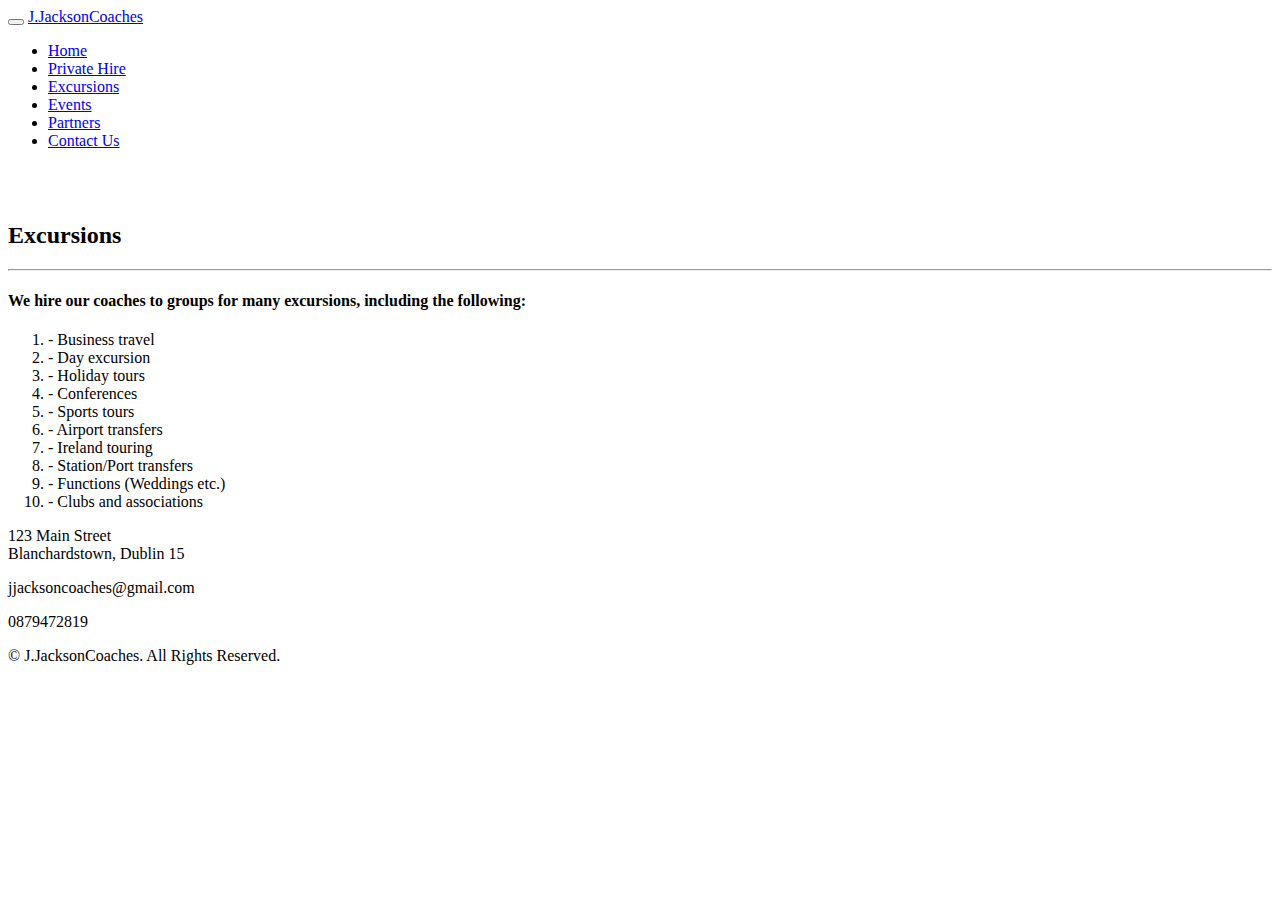
==== excursions.html @ 3b41c365 "Add files via upload" ====
<!DOCTYPE html>
<html lang="en">

<head>
  <meta charset="utf-8">
  <meta name="viewport" content="width=device-width, initial-scale=1">
   <title>J. Jackson Coaches | Excursions</title>
  <meta name="description" content="J Jackson Coache Hire Dublin Ireland Website">
  <meta name="keywords" content="coach hire dublin, coach hire ireland, dublin coaches, ireland coach hire, party bus">

  <link rel="stylesheet" type="text/css" href="https://fonts.googleapis.com/css?family=Roboto:400,300|Raleway:300,400,900,700italic,700,300,600">
  <link rel="stylesheet" type="text/css" href="css/jquery.bxslider.css">
  <link rel="stylesheet" type="text/css" href="css/font-awesome.min.css">
  <link rel="stylesheet" type="text/css" href="css/bootstrap.min.css">
  <link rel="stylesheet" type="text/css" href="css/animate.css">
  <link rel="stylesheet" type="text/css" href="css/style.css">
  <script src="https://ajax.googleapis.com/ajax/libs/jquery/3.3.1/jquery.min.js"></script>
</head>

<body>

  <div class="loader"></div>

  <div id="myDiv">
        <header id="main-header">
          <nav class="navbar navbar-default navbar-fixed-top">
            <div class="top">
                <div class="container">
                <div class="navbar-header">
                    <button type="button" class="navbar-toggle" data-toggle="collapse" data-target="#myNavbar">
                    <span class="icon-bar"></span>
                    <span class="icon-bar"></span>
                    <span class="icon-bar"></span>
                </button>
                    <a class="navbar-brand" href="./index.html">J.Jackson<span class="logo-dec">Coaches</span></a>
                </div>
                <div class="collapse navbar-collapse" id="myNavbar">
                    <ul class="nav navbar-nav navbar-right">
                    <li class=""><a href="./index.html">Home</a></li>
                    <li class=""><a href="./private-hire.html">Private Hire</a></li>
                    <li class="active"><a href="./excursions.html">Excursions</a></li>
                    <li class=""><a href="./events.html">Events</a></li>
                    <li class=""><a href="./partners.html">Partners</a></li>
                    <li class=""><a href="./contact-us.html">Contact Us</a></li>
                    </ul>
                </div>
                </div>
            </div>
          </nav>
        </header>
    <!--/ HEADER-->
    <!---->
    <!---->
    <!---->
    <br><br>
    <section id="service" class="section-padding wow fadeInUp delay-05s">
      <div class="container">
        <div class="row">
          <div class="col-md-12 text-center">
            <h2 class="service-title pad-bt15">Excursions</h2>
        
            <hr class="bottom-line">
          </div>
          <div class="col-md-6 col-sm-6 col-xs-12">
            <div class="service-item">
              <h4>We hire our coaches to groups for many excursions, including the following:</h4>
              <ol>
                  <li>- Business travel</li>
                  <li>- Day excursion</li>
                  <li>- Holiday tours</li>
                  <li>- Conferences</li>
                  <li>- Sports tours</li>
                  <li>- Airport transfers</li>
                  <li>- Ireland touring</li>
                  <li>- Station/Port transfers</li>
                  <li>- Functions (Weddings etc.)</li>
                  <li>- Clubs and associations</li>
              </ol>
            </div>
          </div>
        </div>
      </div>
    </section>
    <!---->
    <!---->
    <!---->
    <!---->
    <!---->
    <!---->

    <section id="contact" class="section-padding wow fadeInUp delay-05s">
      <div class="container">
        <div class="row">
          <div class="col-md-12 col-sm-12 col-xs-12">
            <div class="loction-info white">
              <p><i class="fa fa-map-marker fa-fw pull-left fa-2x"></i>123 Main Street<br>Blanchardstown, Dublin 15</p>
              <p><i class="fa fa-envelope-o fa-fw pull-left fa-2x"></i>jjacksoncoaches@gmail.com</p>
              <p><i class="fa fa-phone fa-fw pull-left fa-2x"></i>0879472819</p>
            </div>
          </div>
          <!--<div class="col-md-6 col-sm-6 col-xs-12">
            <div class="contact-form">
              <div id="sendmessage">Your message has been sent. Thank you!</div>
              <div id="errormessage"></div>
              <form action="" method="post" role="form" class="contactForm">
                <div class="col-md-6 padding-right-zero">
                  <div class="form-group">
                    <input type="text" name="name" class="form-control" id="name" placeholder="Your Name" data-rule="minlen:4" data-msg="Please enter at least 4 chars" />
                    <div class="validation"></div>
                  </div>
                </div>
                <div class="col-md-6">
                  <div class="form-group">
                    <input type="email" class="form-control" name="email" id="email" placeholder="Your Email" data-rule="email" data-msg="Please enter a valid email" />
                    <div class="validation"></div>
                  </div>
                </div>
                <div class="col-md-12">
                  <div class="form-group">
                    <input type="text" class="form-control" name="subject" id="subject" placeholder="Subject" data-rule="minlen:4" data-msg="Please enter at least 8 chars of subject" />
                    <div class="validation"></div>
                  </div>
                </div>
                <div class="col-md-12">
                  <div class="form-group">
                    <textarea class="form-control" name="message" rows="5" data-rule="required" data-msg="Please write something for us" placeholder="Message"></textarea>
                    <div class="validation"></div>
                  </div>
                  <button type="submit" class="btn btn-primary btn-submit">SEND NOW</button>
                </div>
              </form>

            </div>-->
          </div>
        </div>
      </div>
    </section>
    <!---->
    <!---->
    <footer id="footer">
      <div class="container">
        <div class="row text-center">
          <p>&copy; J.JacksonCoaches. All Rights Reserved.</p>
        </div>
      </div>
    </footer>
    <!---->
  </div>
  <script src="js/jquery.min.js"></script>
  <script src="js/jquery.easing.min.js"></script>
  <script src="js/bootstrap.min.js"></script>
  <!--<script src="js/wow.js"></script>-->
  <script src="js/jquery.bxslider.min.js"></script>
  <script src="js/custom.js"></script>
  <script src="contactform/contactform.js"></script>

</body>
</html>
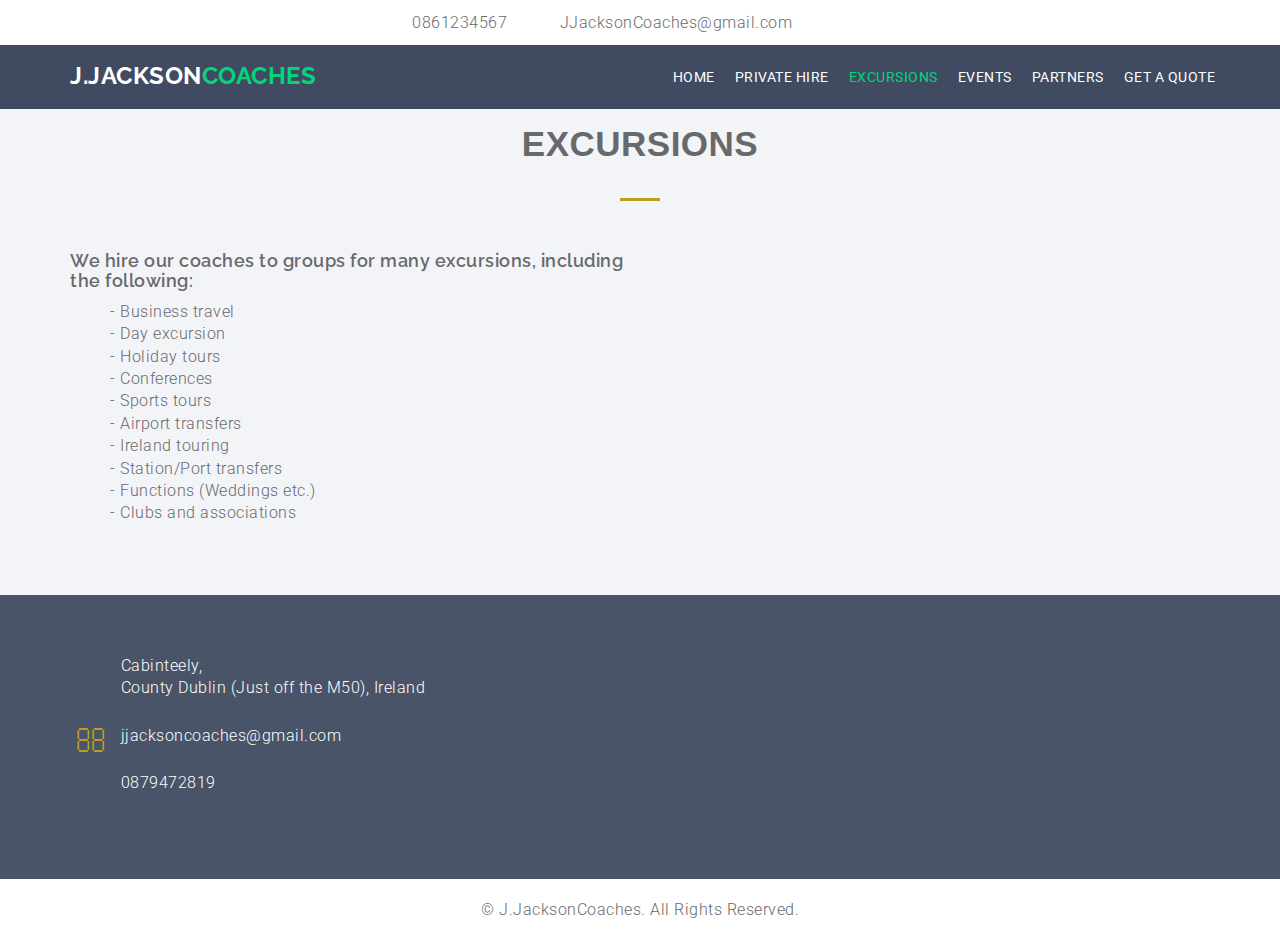
==== commit f8143bd8: "Update excursions.html" ====
--- a/excursions.html
+++ b/excursions.html
@@ -25,6 +25,9 @@
         <header id="main-header">
           <nav class="navbar navbar-default navbar-fixed-top">
             <div class="top">
+              <div style="height: 35px; background-color: #fff;">
+                 <div style="margin-left: 410px;"><p><div class="fa fa-phone" style="margin-top: 5px; margin-right: 5px; color: #4c4c4c;"></div> 0861234567 <span style="margin-left:30px;"></span><div class="fa fa-envelope" style="margin-top: 5px; margin-right: 5px; color: #4c4c4c;"></div>JJacksonCoaches@gmail.com</p></div>
+              </div>
                 <div class="container">
                 <div class="navbar-header">
                     <button type="button" class="navbar-toggle" data-toggle="collapse" data-target="#myNavbar">
@@ -41,7 +44,7 @@
                     <li class="active"><a href="./excursions.html">Excursions</a></li>
                     <li class=""><a href="./events.html">Events</a></li>
                     <li class=""><a href="./partners.html">Partners</a></li>
-                    <li class=""><a href="./contact-us.html">Contact Us</a></li>
+                    <li class=""><a href="./contact-us.html">Get a quote</a></li>
                     </ul>
                 </div>
                 </div>
@@ -93,7 +96,7 @@
         <div class="row">
           <div class="col-md-12 col-sm-12 col-xs-12">
             <div class="loction-info white">
-              <p><i class="fa fa-map-marker fa-fw pull-left fa-2x"></i>123 Main Street<br>Blanchardstown, Dublin 15</p>
+              <p><i class="fa fa-map-marker fa-fw pull-left fa-2x"></i>Cabinteely,<br>County Dublin (Just off the M50), Ireland</p>
               <p><i class="fa fa-envelope-o fa-fw pull-left fa-2x"></i>jjacksoncoaches@gmail.com</p>
               <p><i class="fa fa-phone fa-fw pull-left fa-2x"></i>0879472819</p>
             </div>
@@ -156,3 +159,4 @@
 
 </body>
 </html>
+
--- a/css/style.css
+++ b/css/style.css
@@ -0,0 +1,859 @@
+
+body {
+  line-height: 1.4;
+  font-family: 'Roboto', sans-serif;
+  color: #67696c;
+  font-size: 16px;
+  font-weight: 300;
+  letter-spacing: 0.5px;
+  overflow-x: hidden;
+}
+
+ol, ul {
+  list-style: none;
+}
+
+blockquote, q {
+  quotes: none;
+}
+
+blockquote:before, blockquote:after, q:before, q:after {
+  content: '';
+  content: none;
+}
+
+table {
+  border-collapse: collapse;
+  border-spacing: 0;
+}
+
+h1, h2, h3, h4, h5, h6 {
+  font-family: 'Raleway', sans-serif;
+  font-weight: 600;
+}
+
+.section-padding {
+  padding: 60px 0px;
+}
+
+#loader {
+  position: absolute;
+  left: 50%;
+  top: 50%;
+  z-index: 1;
+  width: 150px;
+  height: 150px;
+  margin: -75px 0 0 -75px;
+  border: 16px solid #f3f3f3;
+  border-radius: 50%;
+  border-top: 16px solid #3498db;
+  width: 120px;
+  height: 120px;
+  -webkit-animation: spin 2s linear infinite;
+  animation: spin 2s linear infinite;
+}
+
+@-webkit-keyframes spin {
+  0% {
+    -webkit-transform: rotate(0deg);
+  }
+  100% {
+    -webkit-transform: rotate(360deg);
+  }
+}
+
+@keyframes spin {
+  0% {
+    transform: rotate(0deg);
+  }
+  100% {
+    transform: rotate(360deg);
+  }
+}
+
+/* Add animation to "page content" */
+
+.animate-bottom {
+  position: relative;
+  -webkit-animation-name: animatebottom;
+  -webkit-animation-duration: 1s;
+  animation-name: animatebottom;
+  animation-duration: 1s
+}
+
+@-webkit-keyframes animatebottom {
+  from {
+    bottom: -100px;
+    opacity: 0
+  }
+  to {
+    bottom: 0px;
+    opacity: 1
+  }
+}
+
+@keyframes animatebottom {
+  from {
+    bottom: -100px;
+    opacity: 0
+  }
+  to {
+    bottom: 0;
+    opacity: 1
+  }
+}
+
+/***********************************
+************************************
+HEADER
+************************************
+***********************************/
+
+.header {
+  background-size: cover;
+  min-height: 650px;
+  position: relative;
+}
+
+.bg-color {
+  background-color: rgba(0, 0, 0, 0.5);
+  min-height: 650px;
+}
+
+#main-header {}
+
+.top{
+  margin: -20px !important;
+  padding: 0 !important;
+  background: rgba(64, 75, 97);
+}
+
+.navbar-default {
+  background-color: transparent;
+  border: 0px;
+  padding: 20px 0;
+  transition: all 0.3s;
+}
+
+@media (max-width: 768px) {
+	.navbar-collapse {
+		background: rgba(64, 75, 97, 0.9);
+    border-top: 0;
+	}
+}
+.navbar-default .navbar-brand:focus, .navbar-default .navbar-brand:hover {
+  color: #002F2F;
+}
+
+.top-nav-collapse {
+  padding: 0;
+  background: rgba(64, 75, 97, 0.9);
+}
+
+.navigate-collapse {
+  padding: 0;
+  background: rgba(64, 75, 97, 0.9);
+}
+
+.logo-dec {
+  color: #00d67c;
+}
+
+.navbar-default .navbar-brand {
+  color: #fff;
+  font-family: 'Raleway', sans-serif;
+  font-weight: 700;
+}
+
+.navbar-default .navbar-brand:hover, .navbar-default .navbar-brand:focus {
+  color: #fff;
+}
+
+.navbar-brand {
+  padding: 0px;
+  font-size: 24px;
+  text-transform: uppercase;
+  padding: 15px 0px;
+  margin-top: 6px;
+}
+
+.navbar-default .navbar-nav>li>a {
+  padding: 5px 10px;
+  font-size: 14px;
+  line-height: 54px;
+  font-weight: 400;
+  text-transform: uppercase;
+  background: transparent;
+  color: #fff;
+  -webkit-transition: color 0.2s ease-out;
+  transition: color 0.2s ease-out;
+}
+
+.navbar-default .navbar-nav>.active>a, .navbar-default .navbar-nav>.active>a:focus, .navbar-default .navbar-nav>.active>a:hover {
+  color: #00d67c;
+  background-color: transparent;
+}
+
+.navbar-default .navbar-nav>li>a:focus, .navbar-default .navbar-nav>li>a:hover {
+  background-color: transparent;
+  color: #00d67c;
+}
+
+.banner-info {
+  padding-top: 140px;
+  color: #fff;
+}
+
+.bnr-title, .bnr-sub-title {
+  font-family: 'Fira Sans', sans-serif;
+}
+
+h1.bnr-title {
+  font-size: 18px;
+  text-transform: uppercase;
+  letter-spacing: 2px;
+}
+
+h2.bnr-sub-title {
+  font-size: 45px;
+  text-transform: uppercase;
+  padding: 20px 0px;
+  font-weight: 700;
+}
+
+.bnr-para {
+  font-weight: 300;
+}
+
+.btn-download, .btn-more, .btn-download:hover, .btn-download:focus, .btn-more:focus {
+  text-transform: uppercase;
+  margin-top: 50px;
+  color: #fff;
+  border: 0;
+  font-size: 14px;
+  font-weight: 300;
+  line-height: 24px;
+  padding: 10px 30px;
+  border-radius: 60px;
+  margin: 50px 10px 0 0;
+  outline: none !important;
+  -webkit-backface-visibility: hidden;
+  backface-visibility: hidden;
+  transition: all 0.3s;
+}
+
+.btn-download {
+  background-color: #be9e21;
+}
+
+.btn-more, .btn-more:focus {
+  margin-left: 15px;
+  border: 1px solid #00d67c;
+  color: #00d67c;
+}
+
+.btn-more:hover {
+  background: #00d67c;
+  color: #fff;
+}
+
+.overlay-detail a i {
+  text-align: center;
+  position: absolute;
+  bottom: 25px;
+  font-size: 38px;
+  color: #fff;
+}
+
+/***********************************
+************************************
+features
+************************************
+***********************************/
+
+.title, .service-title {
+  font-family: 'Fira Sans', sans-serif;
+  font-size: 35px;
+  text-transform: uppercase;
+}
+
+.item-img {
+  margin-bottom: 15px;
+}
+
+.sub-title {
+  font-size: 20px;
+}
+
+.bottom-line {
+  margin-top: 20px;
+  margin-bottom: 40px;
+  border: 0;
+  border-top: 0px;
+  height: 3px;
+  width: 40px;
+  background-color: #BE9E21;
+}
+
+.wrap-item h3 {
+  font-size: 24px;
+  line-height: 25px;
+}
+
+.pad-bt15 {
+  padding-bottom: 15px;
+}
+
+.sec-sub-title {
+  padding-top: 30px;
+}
+
+.sec-sub-title {
+  font-size: 16px;
+  font-weight: bold;
+  color: #002F2F;
+  text-transform: uppercase;
+  margin: 25px 0px;
+  line-height: 1.7;
+}
+
+#service {
+  background-color: #F3F4F8;
+}
+
+ul.service-list li i {
+  color: #002F2F;
+  padding-right: 10px;
+}
+
+.learn-more, .learn-more:hover, .learn-more:focus {
+  height: 50px;
+  width: 175px;
+  background: #046380;
+  display: inline-block;
+  text-align: center;
+  color: #ffffff;
+  line-height: 50px;
+  text-transform: uppercase;
+  font-size: 16px;
+  text-decoration: none;
+  margin-right: 10px;
+  margin-top: 45px;
+  text-decoration: none;
+  transition: all 0.3s;
+  -webkit-transition: all 0.3s;
+}
+
+.visit-portfolio, .visit-portfolio:hover, .visit-portfolio:focus {
+  height: 50px;
+  width: 175px;
+  display: inline-block;
+  text-align: center;
+  color: #495376;
+  line-height: 50px;
+  text-transform: uppercase;
+  font-size: 16px;
+  text-decoration: none;
+  border: 1px solid #838aa1;
+  margin-top: 45px;
+  transition: all 0.3s;
+  -webkit-transition: all 0.3s;
+}
+
+.bx-wrapper img {
+  width: 70px;
+  display: inline-block;
+  border-radius: 50%;
+  border: 5px solid #fff;
+  margin-bottom: 15px;
+}
+
+.service-item h3 span {
+  opacity: 0.7;
+  font-size: 75px;
+  line-height: 1;
+  text-transform: uppercase;
+  letter-spacing: -5px;
+  font-weight: 900;
+  padding-right: 6px;
+}
+
+.service-item h3 {
+  font-weight: 700;
+}
+
+.service-item p {
+  opacity: 0.6;
+  color: inherit;
+  padding: 10px 0px;
+}
+
+.service-item a {
+  color: #be9e21;
+}
+
+.mr-btn-15 {
+  margin-bottom: 15px;
+}
+
+.padding-right-zero {
+  padding-right: 0px !important;
+}
+
+.bx-wrapper {
+  margin: 0 auto 35px;
+}
+
+.portfolio-item {
+  position: relative;
+  overflow: hidden;
+}
+
+.portfolio-item figure {
+  margin: 0;
+  padding: 0;
+  position: relative;
+  cursor: pointer;
+}
+
+.portfolio-item figure img {
+  display: block;
+  position: relative;
+  z-index: 10;
+  margin: -15px 0
+}
+
+.portfolio-item figure figcaption {
+  display: block;
+  position: absolute;
+  z-index: 5;
+  -webkit-box-sizing: border-box;
+  -moz-box-sizing: border-box;
+  box-sizing: border-box
+}
+
+.portfolio-item figure h2 {
+  font-family: 'Fira Sans', sans-serif;
+  color: #fff;
+  font-size: 20px;
+  text-align: left;
+  padding-bottom: 15px;
+}
+
+.portfolio-item figure p {
+  display: block;
+  line-height: 18px;
+  margin: 0;
+  color: #fff;
+  text-align: left
+}
+
+.portfolio-item figure figcaption {
+  top: 0;
+  left: 0;
+  width: 100%;
+  height: 100%;
+  padding: 59px 30px;
+  background-color: #BE9E21;
+  backface-visibility: hidden;
+  -webkit-transform: rotateY(-180deg);
+  -moz-transform: rotateY(-180deg);
+  transform: rotateY(-180deg);
+  -webkit-transition: all .5s;
+  -moz-transition: all .5s;
+  transition: all .5s;
+  text-align: center;
+}
+
+.portfolio-item figure img {
+  backface-visibility: hidden;
+  -webkit-transition: all .5s;
+  -moz-transition: all .5s;
+  transition: all .5s
+}
+
+.portfolio-item figure:hover img, figure.hover img {
+  -webkit-transform: rotateY(180deg);
+  -moz-transform: rotateY(180deg);
+  transform: rotateY(180deg)
+}
+
+.portfolio-item figure:hover figcaption, figure.hover figcaption {
+  -webkit-transform: rotateY(0);
+  -moz-transform: rotateY(0);
+  transform: rotateY(0)
+}
+
+/***********************************
+************************************
+TESTIMONIAL
+************************************
+***********************************/
+
+#testimonial {
+  background: url('../img/bg.jpg') no-repeat;
+  background-size: cover;
+  min-height: 390px;
+}
+
+.bg-testicolor {
+  background-color: RGBA(73, 84, 105, 0.61);
+  min-height: 390px;
+}
+
+.white {
+  color: #fff !important;
+}
+
+.testimonial-item ul li blockquote {
+  font-size: 18px;
+  line-height: 32px;
+  color: #fff;
+  font-weight: 300;
+  text-shadow: 1px 1px 2px #333;
+  text-align: center;
+  display: inline-block;
+  width: 100%;
+  margin: 20px 0;
+  padding: 0 80px;
+  position: relative;
+  border: 0;
+}
+
+.testimonial-item ul li small {
+  font-size: 16px;
+  color: #fff;
+  font-weight: 400;
+  text-shadow: 1px 1px 2px #333;
+  text-align: center;
+  display: inline-block;
+  width: 100%;
+}
+
+.bx-viewport {
+  height: 235px !important;
+  background-color: transparent !important;
+  border: 0px none !important;
+  box-shadow: none !important;
+}
+
+.testimonial-item ul li blockquote::before {
+  content: '“';
+  left: 30px;
+}
+
+.testimonial-item ul li blockquote::before, .testimonial-item ul li blockquote::after {
+  position: absolute;
+  font-weight: 300;
+  font-size: 3em;
+  font-family: Georgia, serif;
+  color: #ccc;
+  top: 62%;
+}
+
+.testimonial-item ul li blockquote::after {
+  content: '”';
+  right: 30px;
+}
+
+/***********************************
+************************************
+Blog
+************************************
+***********************************/
+
+.blog-info h2 {
+  text-transform: capitalize;
+  font-weight: 600;
+  font-size: 20px;
+  letter-spacing: 1px;
+  padding-top: 5px;
+}
+
+.blog-comment {
+  margin-top: 12px;
+  min-height: 30px;
+}
+
+.blog-info p, .blog-comment p {
+  color: #949494;
+}
+
+.blog-comment p:first-child {
+  float: left;
+}
+
+.blog-comment p:last-child {
+  float: right;
+  margin-right: 0;
+}
+
+.blog-comment p i {
+  color: #949494;
+}
+
+.read-more {
+  color: #949494;
+  margin-top: 15px;
+  display: inline-block;
+}
+
+.blog-img {
+  position: relative;
+  margin-bottom: 20px;
+  overflow: hidden;
+}
+
+.blog-img img:hover {
+  opacity: 1;
+  -webkit-transform: scale(1.05);
+  -moz-transform: scale(1.05);
+  -ms-transform: scale(1.05);
+  -o-transform: scale(1.05);
+  transform: scale(1.05);
+}
+
+.blog-img img {
+  width: 100%;
+  opacity: 0.8;
+  -webkit-transition: all 0.5s linear;
+  -moz-transition: all 0.5s linear;
+  -ms-transition: all 0.5s linear;
+  -o-transition: all 0.5s linear;
+  transition: all 0.5s linear;
+}
+
+/***********************************
+************************************
+contact
+************************************
+***********************************/
+
+#contact {
+  background-color: rgb(73, 84, 105);
+}
+
+.btn-submit, .btn-submit:hover, .btn-submit:focus {
+  background-color: transparent;
+  border-radius: 60px;
+  color: #be9e21;
+  font-weight: 400;
+  border: 1px solid #be9e21;
+  font-size: 14px;
+  padding: 6px 20px;
+}
+
+.form-control {
+  background-color: transparent;
+  border-radius: 0px;
+  color: #be9e21 !important;
+  border-color: #be9e21;
+}
+
+.form-control:focus {
+  border-color: #be9e21;
+  outline: 0;
+  -webkit-box-shadow: inset 0 1px 1px rgba(0, 0, 0, .075), 0 0 8px rgba(102, 175, 233, .6);
+  box-shadow: inset 0 1px 1px rgba(0, 0, 0, .075), 0 0 8px rgba(102, 175, 233, .6);
+}
+
+.contact-form input.form-control {
+  color: #fff;
+}
+
+.validation {
+  color: red;
+  display: none;
+  margin: 0 0 20px;
+  font-weight: 400;
+  font-size: 13px;
+}
+
+#sendmessage {
+  color: green;
+  border: 1px solid green;
+  display: none;
+  text-align: center;
+  padding: 15px;
+  font-weight: 600;
+  margin-bottom: 15px;
+}
+
+#errormessage {
+  color: red;
+  display: none;
+  border: 1px solid red;
+  text-align: center;
+  padding: 15px;
+  font-weight: 600;
+  margin-bottom: 15px;
+}
+
+#sendmessage.show, #errormessage.show, .show {
+  display: block;
+}
+
+.loction-info p {
+  margin-bottom: 25px;
+}
+
+.loction-info p i {
+  color: #be9e21;
+}
+
+/***********************************
+************************************
+contact
+************************************
+***********************************/
+
+#footer {
+  padding: 20px 0px;
+}
+
+.scrollToTop {
+  position: fixed;
+  bottom: 12px;
+  right: 12px;
+  width: 42px;
+  height: 42px;
+  color: #ffffff;
+  background: #be9e21;
+  font-size: 14px;
+  line-height: 42px;
+  text-align: center;
+  z-index: 100;
+  cursor: pointer;
+  display: none;
+}
+
+.white-bg {
+  background-color: #fff;
+}
+
+#footer a {
+  color: #be9e21;
+  font-weight: 400;
+}
+
+/***********************************
+************************************
+Responsive media queries
+************************************
+***********************************/
+
+/***********************************
+************************************
+cta
+************************************
+***********************************/
+
+.cta {
+  background-color: rgb(73, 84, 105);
+}
+
+.cta .cta-info {
+  width: 100%;
+  float: left;
+  padding: 30px 25px 30px 15px;
+  border-radius: 5px;
+}
+
+.cta .cta-info .cta-txt h3 {
+  font-size: 32px;
+  margin-bottom: 10px;
+}
+
+.cta .cta-info .cta-btn {
+  margin-top: 16px;
+  background-color: rgb(190, 158, 33);
+  padding: 20px 50px;
+  color: #FFF;
+  font-size: 22px;
+  display: inline-block;
+  transition: all 0.5s ease-in 0s;
+}
+
+/***********************************
+************************************
+Responsive media queries
+************************************
+***********************************/
+
+@media (min-width: 768px) and (max-width: 980px) {
+  .service-item, .blog-sec, .wrap-item, .loction-info {
+    margin-bottom: 15px;
+  }
+  .portfolio-item figure figcaption {
+    padding: 55px 30px;
+  }
+  .padding-right-zero {
+    padding-right: 15px !important;
+  }
+}
+
+@media (min-width: 451px) and (max-width: 767px) {
+  .service-item, .blog-sec, .wrap-item, .loction-info {
+    margin-bottom: 15px;
+  }
+}
+
+@media (min-width: 20px) and (max-width: 450px) {
+  .navbar-default .navbar-brand {
+    padding-left: 16px;
+    margin-top: 0px;
+  }
+  .banner-info {
+    padding-top: 40px;
+  }
+  h1.bnr-title {
+    font-size: 16px;
+  }
+  h2.bnr-sub-title {
+    font-size: 33px;
+  }
+  body {
+    font-size: 14px;
+  }
+  .btn-download, .btn-more, .btn-download:hover, .btn-more:hover, .btn-download:focus, .btn-more:focus {
+    font-size: 12px;
+    padding: 7px 18px;
+  }
+  .wrap-item h3 {
+    font-size: 18px;
+  }
+  .title, .service-title {
+    font-size: 28px;
+  }
+  .sub-title {
+    font-size: 15px;
+  }
+  .service-item, .blog-sec, .wrap-item, .loction-info {
+    margin-bottom: 15px;
+  }
+  .loction-info {
+    padding: 0px 15px;
+  }
+  .portfolio-item figure figcaption {
+    padding: 30px 30px;
+  }
+  .padding-right-zero {
+    padding-right: 15px !important;
+  }
+  .portfolio-item figure p {
+    font-size: 14px;
+  }
+  .portfolio-item figure h2 {
+    font-size: 18px;
+  }
+  .testimonial-item ul li blockquote {
+    font-size: 14px;
+    line-height: 22px;
+    margin: 10px 0;
+    padding: 0 40px;
+  }
+  .navbar-default .navbar-nav>li>a {
+    line-height: 22px;
+    text-align: center;
+  }
+}
